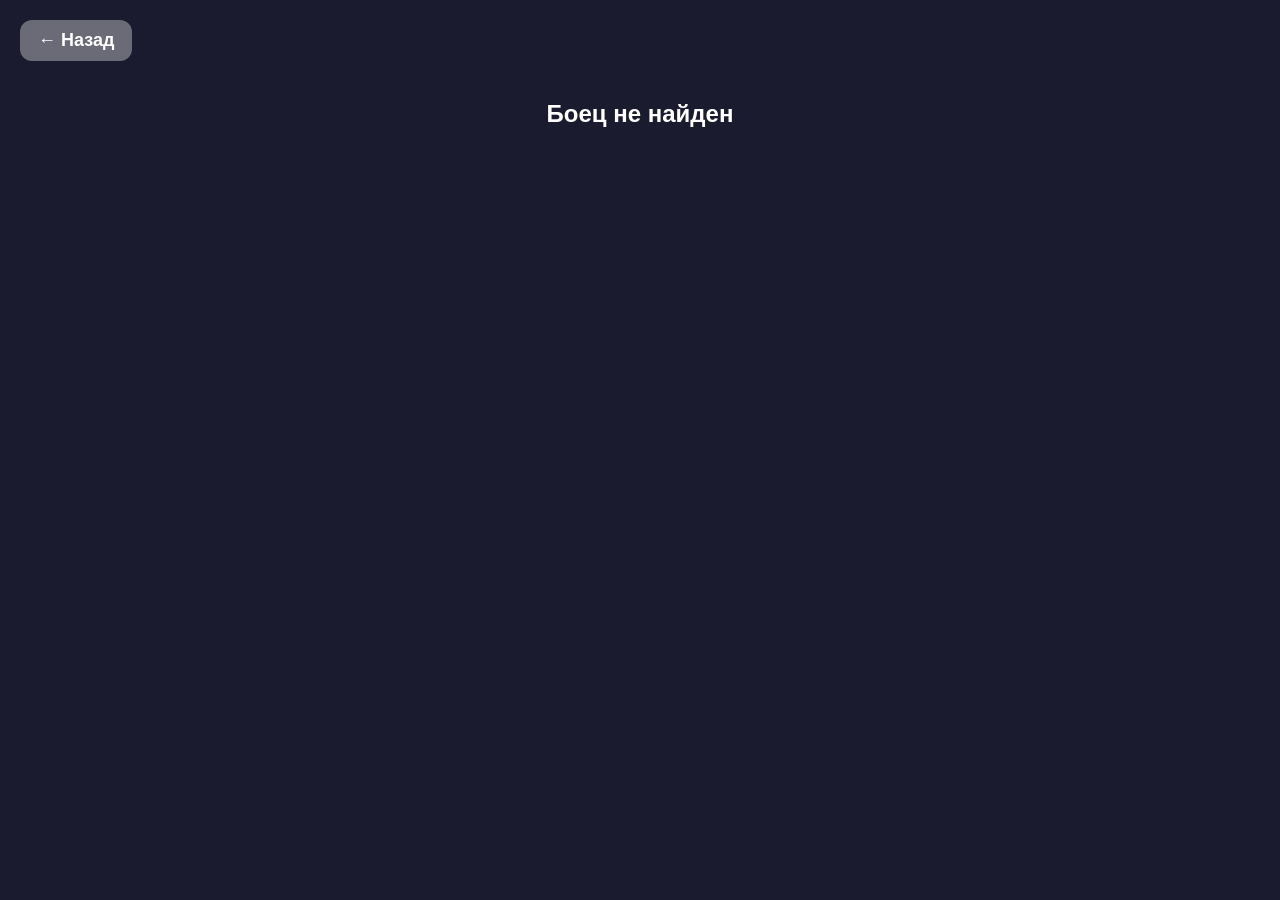
==== brawler.html @ 4f68d89a "Update brawler.html" ====
<!DOCTYPE html>
<html lang="ru">

<head>
    <meta charset="UTF-8">

    <meta
        name="viewport"
        content="width=device-width, initial-scale=1.0">

    <title>Боец | Brawl Mini App</title>

    <link rel="stylesheet" href="css/common.css">
    <link rel="stylesheet" href="css/brawler.css">
</head>

<body>

    <button
        type="button"
        class="back"
        onclick="goBack()">

        ← Назад

    </button>


    <main id="brawler">

        <div class="loading">
            Загрузка...
        </div>

    </main>


    <!-- Полноэкранный просмотр скина -->

    <div
        id="skinViewer"
        class="skin-viewer"
        aria-hidden="true">

        <div
            class="skin-viewer-overlay"
            id="skinViewerOverlay">
        </div>


        <section
            class="skin-viewer-card"
            role="dialog"
            aria-modal="true"
            aria-labelledby="viewerSkinName">

            <button
                type="button"
                class="skin-viewer-close"
                id="skinViewerClose"
                aria-label="Закрыть">

                ×

            </button>


            <div id="skinViewerContent"></div>

        </section>

    </div>


    <script src="js/brawler.js"></script>

    <script>

        function goBack(){

            window.location.href = "index.html";

        }

    </script>

</body>

</html>
---- css/common.css ----
*{
    margin:0;
    padding:0;
    box-sizing:border-box;
    font-family:Arial,sans-serif;
}

body{
    background:#1b1b2f;
    color:white;
    min-height:100vh;
}


h1{
    font-size:32px;
}


.back{
    background:#6b6b78;
    color:white;
    border:none;
    padding:10px 18px;
    border-radius:12px;
    font-size:18px;
    font-weight:bold;
    cursor:pointer;

    position:fixed;
    left:20px;
    top:20px;

    z-index:100;
    transition:.2s;
}

.back:hover{
    background:#858593;
    transform:scale(1.05);
}


/* Общие карточки */

.card,
.skin-card,
.info-card,
.titles-card{
    background:#2b2b45;
    border-radius:18px;
}
---- css/brawler.css ----
.brawler-main{
    text-align:center;
    padding:20px;
}

.page-message{
    padding:100px 20px 30px;
    text-align:center;
}


/* ---------- Основная картинка бойца ---------- */

.main-image{
    width:260px;
    height:260px;
    object-fit:contain;

    background:#2b2b45;
    border:3px solid #454565;
    border-radius:25px;

    padding:15px;
    margin-bottom:4px;
}


/* ---------- Имя бойца ---------- */

.brawler-name{
    margin:6px 0 18px;

    font-size:42px;
    font-weight:700;
    line-height:1.1;
}


/* ---------- Карточки информации ---------- */

.info-card,
.titles-card{
    margin:20px;
    padding:18px;

    background:#2b2b45;
    border-radius:18px;
}

.info-card h2,
.titles-card h2{
    margin-bottom:15px;
}

.info-card p,
.titles-card p{
    margin:10px 0;

    font-size:18px;
    line-height:1.5;
}


/* ---------- Заголовок раздела ---------- */

.section-title{
    margin:20px 0 2px;
}


/* ---------- Блок со скинами ---------- */

#skinsContent{
    margin-left:-14px;
    margin-right:-14px;
}


/* ---------- Сетка скинов ---------- */

.skins{
    display:grid;
    grid-template-columns:repeat(2, minmax(0, 1fr));

    gap:15px;
    padding:16px 6px 20px;
}


/* ---------- Карточка скина ---------- */

.skin-card{
    min-width:0;

    background:#2b2b45;
    border-radius:18px;
    overflow:hidden;

    text-align:left;
    cursor:pointer;

    box-shadow:0 4px 12px rgba(0,0,0,.22);

    transition:
        transform .2s,
        box-shadow .2s,
        background .2s;
}

.skin-card:hover{
    transform:translateY(-2px);
    box-shadow:0 8px 18px rgba(0,0,0,.30);
}

.skin-card:active{
    transform:scale(.98);
}


/* ---------- Изображение скина ---------- */

.skin-image-box{
    width:100%;
    height:160px;

    padding:8px;

    background:linear-gradient(
        180deg,
        #30304b 0%,
        #24243b 100%
    );

    border-bottom:1px solid rgba(255,255,255,.05);
}

.skin-image{
    display:block;

    width:100%;
    height:100%;

    object-fit:contain;
    border-radius:12px;
}


/* ---------- Содержимое карточки ---------- */

.skin-card-content{
    position:relative;

    min-height:132px;
    padding:10px 12px 6px;

    display:flex;
    flex-direction:column;
}


/* ---------- Название скина ---------- */

.skin-name{
    margin:0 0 6px;

    color:white;

    font-size:17px;
    font-weight:700;
    line-height:1.2;
}


/* ---------- Коллекция ---------- */

.skin-collection{
    display:flex;
    align-items:center;

    min-height:23px;
    margin-bottom:7px;
    gap:4px;

    color:#c7c7d4;

    font-size:13px;
    line-height:1.2;
}

.collection-icon{
    display:block;

    width:22px;
    height:22px;

    object-fit:contain;
    flex-shrink:0;
}


/* ---------- Редкость скина ---------- */

.skin-rarity{
    margin:0 0 7px;

    font-size:14px;
    font-weight:bold;
    line-height:1.2;
}

.skin-rarity-rare{
    color:#45d878;
}

.skin-rarity-superrare{
    color:#47a7ff;
}

.skin-rarity-epic{
    color:#c278ff;
}

.skin-rarity-mythic{
    color:#ff6666;
}

.skin-rarity-legendary{
    color:#ffd84d;
}

.skin-rarity-exclusive{
    color:#ff9ed8;
}

.skin-rarity-unknown{
    color:#b8b8c5;
}


/* ---------- Нижняя часть карточки ---------- */

.skin-card-footer{
    position:relative;

    min-height:22px;
    margin-top:0;
    padding-right:36px;

    display:flex;
    align-items:center;
}

.skin-source{
    width:100%;
    min-width:0;
}


/* ---------- Год выхода ---------- */

.skin-year{
    position:absolute;

    right:0;
    top:50%;

    transform:translateY(-50%);

    color:#b7b7c7;

    font-size:13px;
    font-weight:500;
    line-height:1;
}


/* ---------- Цена ---------- */

.skin-price{
    display:flex;
    flex-wrap:nowrap;
    align-items:center;

    gap:7px;
    white-space:nowrap;
}

.price-item{
    display:inline-flex;
    align-items:center;

    gap:2px;

    color:white;

    font-size:14px;
    font-weight:bold;
    line-height:1;
    white-space:nowrap;
}

.currency-icon{
    display:block;

    width:17px;
    height:17px;

    object-fit:contain;
    flex-shrink:0;
}


/* ---------- Brawl Pass и Pro Pass ---------- */

.special-source{
    display:flex;
    align-items:center;

    min-width:0;
    gap:5px;

    color:white;

    font-size:13px;
    font-weight:bold;
    line-height:1;
}

.source-icon{
    display:block;

    width:23px;
    height:23px;

    object-fit:contain;
    flex-shrink:0;
}

.source-text{
    color:#d5d5df;

    font-size:13px;
    font-weight:bold;
    line-height:1;
}


/* ---------- Редкость и класс бойца ---------- */

.rarity,
.class-tag{
    display:inline-block;

    padding:6px 14px;
    margin-left:8px;

    border-radius:12px;

    color:white;
    font-weight:bold;
}


/* ---------- Редкости бойцов ---------- */

.starter{
    background:#43b8ff;
}

.rare{
    background:#2ecc71;
}

.superrare{
    background:#1f6fff;
}

.epic{
    background:#a84cff;
}

.mythic{
    background:#ff4b4b;
}

.legendary{
    background:#ffd43b;
    color:#222;
}

.ultralegendary{
    background:#111;
    border:2px solid #666;
}


/* ---------- Классы бойцов ---------- */

.damage{
    background:#ff8c00;
}

.tank{
    background:#e53935;
}

.assassin{
    background:#8e24aa;
}

.controller{
    background:#1e88e5;
}

.support{
    background:#43a047;
}

.artillery{
    background:#fb8c00;
}


/* ---------- Титулы ---------- */

.gold{
    color:#ffd700;
}

.neon{
    color:#00eaff;
}


/* ---------- Вкладки ---------- */

.tabs{
    display:flex;

    margin:18px 20px;

    background:#2b2b45;
    border-radius:16px;
    overflow:hidden;
}

.tab{
    flex:1;

    padding:9px 14px;

    border:none;

    background:transparent;
    color:white;

    font-size:16px;
    font-weight:bold;

    cursor:pointer;
    transition:.2s;
}

.tab:hover{
    background:#3a3a60;
}

.tab.active{
    background:#43b8ff;
    color:#111;
}

.tab.active:hover{
    background:#43b8ff;
}


/* ==================================================
   Полноэкранный просмотр скина
   ================================================== */


/* ---------- Блокировка страницы ---------- */

html.viewer-open,
body.viewer-open{
    width:100%;
    height:100%;

    overflow:hidden;
    overscroll-behavior:none;
}


/* ---------- Общий контейнер ---------- */

.skin-viewer{
    position:fixed;

    inset:0;
    width:100%;
    height:100vh;
    height:100dvh;

    z-index:1000;

    display:none;
    align-items:center;
    justify-content:center;

    overflow:hidden;
    overscroll-behavior:none;
    touch-action:none;

    padding:
        max(16px, env(safe-area-inset-top))
        16px
        max(16px, env(safe-area-inset-bottom));
}

.skin-viewer.open{
    display:flex;
}


/* ---------- Затемнение фона ---------- */

.skin-viewer-overlay{
    position:absolute;
    inset:0;

    width:100%;
    height:100%;

    background:rgba(8,8,18,.82);

    backdrop-filter:blur(5px);
    -webkit-backdrop-filter:blur(5px);

    overscroll-behavior:none;
    touch-action:none;
}


/* ---------- Окно просмотра ---------- */

.skin-viewer-card{
    position:relative;
    z-index:1;

    width:min(92vw, 460px);
    max-height:90vh;
    max-height:90dvh;

    overflow-x:hidden;
    overflow-y:auto;

    overscroll-behavior:contain;
    touch-action:pan-y;
    -webkit-overflow-scrolling:touch;

    background:linear-gradient(
        180deg,
        #343453 0%,
        #24243b 45%,
        #202035 100%
    );

    border:1px solid rgba(255,255,255,.08);
    border-radius:26px;

    box-shadow:0 24px 70px rgba(0,0,0,.55);

    animation:skinViewerOpen .25s ease;
}

@keyframes skinViewerOpen{

    from{
        opacity:0;
        transform:scale(.9) translateY(20px);
    }

    to{
        opacity:1;
        transform:scale(1) translateY(0);
    }

}


/* ---------- Кнопка закрытия ---------- */

.skin-viewer-close{
    position:absolute;

    top:12px;
    right:12px;

    z-index:5;

    width:38px;
    height:38px;

    display:flex;
    align-items:center;
    justify-content:center;

    padding:0;

    border:none;
    border-radius:50%;

    background:rgba(15,15,28,.78);
    color:white;

    font-size:29px;
    font-weight:300;
    line-height:1;

    cursor:pointer;

    box-shadow:0 3px 10px rgba(0,0,0,.25);

    transition:
        background .2s,
        transform .2s;
}

.skin-viewer-close:hover{
    background:rgba(60,60,90,.95);
    transform:scale(1.06);
}

.skin-viewer-close:active{
    transform:scale(.94);
}


/* ---------- Большое изображение скина ---------- */

.viewer-image-box{
    width:100%;
    height:320px;

    padding:24px 20px 10px;

    display:flex;
    align-items:center;
    justify-content:center;

    overflow:hidden;

    background:
        radial-gradient(
            circle at center,
            rgba(67,184,255,.14) 0%,
            rgba(67,184,255,.04) 43%,
            transparent 72%
        );
}

.viewer-skin-image{
    display:block;

    width:100%;
    height:100%;

    max-width:340px;
    max-height:300px;

    object-fit:contain;

    filter:drop-shadow(
        0 16px 18px rgba(0,0,0,.30)
    );
}


/* ---------- Информация о скине ---------- */

.viewer-information{
    padding:8px 22px 24px;
    text-align:left;
}

.viewer-skin-name{
    margin:0 45px 12px 0;

    color:white;

    font-size:28px;
    font-weight:800;
    line-height:1.1;
}


/* ---------- Коллекция в просмотрщике ---------- */

.viewer-collection{
    display:flex;
    align-items:center;

    gap:4px;
    margin-bottom:12px;

    color:#cacada;

    font-size:15px;
    font-weight:600;
}

.viewer-collection-icon{
    display:block;

    width:26px;
    height:26px;

    max-width:26px;
    max-height:26px;

    object-fit:contain;
    flex-shrink:0;
}


/* ---------- Редкость в просмотрщике ---------- */

.viewer-rarity{
    margin-bottom:14px;

    font-size:17px;
    font-weight:800;
    line-height:1.2;
}


/* ---------- Стоимость в просмотрщике ---------- */

.viewer-source{
    min-height:30px;

    display:flex;
    align-items:center;

    margin-bottom:18px;
}

.viewer-price{
    display:flex;
    align-items:center;
    flex-wrap:wrap;

    gap:16px;
}

.viewer-price-item{
    display:inline-flex;
    align-items:center;

    gap:4px;

    color:white;

    font-size:18px;
    font-weight:800;
    line-height:1;
}

.viewer-currency-icon{
    display:block;

    width:21px;
    height:21px;

    max-width:21px;
    max-height:21px;

    object-fit:contain;
    flex-shrink:0;
}


/* ---------- Brawl Pass и Pro Pass в просмотрщике ---------- */

.viewer-special-source{
    display:flex;
    align-items:center;

    gap:7px;

    color:white;

    font-size:16px;
    font-weight:800;
}

.viewer-source-icon{
    display:block;

    width:28px;
    height:28px;

    max-width:28px;
    max-height:28px;

    object-fit:contain;
    flex-shrink:0;
}

.viewer-source-text{
    color:white;

    font-size:16px;
    font-weight:800;
}


/* ---------- Дата выхода ---------- */

.viewer-release-date{
    display:flex;
    flex-direction:column;

    gap:5px;
    padding-top:14px;

    border-top:1px solid rgba(255,255,255,.08);
}

.viewer-label{
    color:#9999ad;

    font-size:13px;
    font-weight:600;

    text-transform:uppercase;
    letter-spacing:.04em;
}

.viewer-release-date strong{
    color:white;
    font-size:17px;
}


/* ---------- Описание ---------- */

.viewer-description{
    margin-top:16px;
    padding-top:14px;

    border-top:1px solid rgba(255,255,255,.08);
}

.viewer-description p{
    margin:7px 0 0;

    color:#d4d4df;

    font-size:15px;
    line-height:1.45;
}


/* ---------- Телефоны с узким экраном ---------- */

@media (max-width:380px){

    .brawler-main{
        padding:14px;
    }

    .main-image{
        width:240px;
        height:240px;
    }

    .brawler-name{
        font-size:38px;
    }

    #skinsContent{
        margin-left:-10px;
        margin-right:-10px;
    }

    .skins{
        gap:10px;
        padding:12px 4px 18px;
    }

    .skin-image-box{
        height:145px;
        padding:7px;
    }

    .skin-card-content{
        min-height:128px;
        padding:9px 10px 6px;
    }

    .skin-name{
        margin-bottom:5px;
        font-size:15px;
    }

    .skin-collection{
        min-height:21px;
        margin-bottom:6px;
        gap:3px;

        font-size:12px;
    }

    .collection-icon{
        width:20px;
        height:20px;
    }

    .skin-rarity{
        margin-bottom:7px;
        font-size:13px;
    }

    .skin-card-footer{
        min-height:20px;
        padding-right:31px;
    }

    .skin-price{
        gap:5px;
    }

    .currency-icon{
        width:15px;
        height:15px;
    }

    .price-item{
        gap:2px;
        font-size:12px;
    }

    .special-source,
    .source-text{
        font-size:12px;
    }

    .source-icon{
        width:20px;
        height:20px;
    }

    .skin-year{
        font-size:11px;
    }


    /* ---------- Просмотрщик на узких телефонах ---------- */

    .skin-viewer{
        padding:
            max(10px, env(safe-area-inset-top))
            10px
            max(10px, env(safe-area-inset-bottom));
    }

    .skin-viewer-card{
        width:96vw;

        max-height:92vh;
        max-height:92dvh;

        border-radius:22px;
    }

    .viewer-image-box{
        height:280px;
        padding:20px 14px 8px;
    }

    .viewer-skin-image{
        max-width:300px;
        max-height:260px;
    }

    .viewer-information{
        padding:7px 17px 20px;
    }

    .viewer-skin-name{
        margin-right:42px;
        font-size:24px;
    }

    .viewer-collection{
        font-size:14px;
    }

    .viewer-collection-icon{
        width:23px;
        height:23px;

        max-width:23px;
        max-height:23px;
    }

    .viewer-rarity{
        font-size:15px;
    }

    .viewer-price-item{
        font-size:16px;
    }

    .viewer-currency-icon{
        width:19px;
        height:19px;

        max-width:19px;
        max-height:19px;
    }

    .viewer-release-date strong{
        font-size:15px;
    }

}
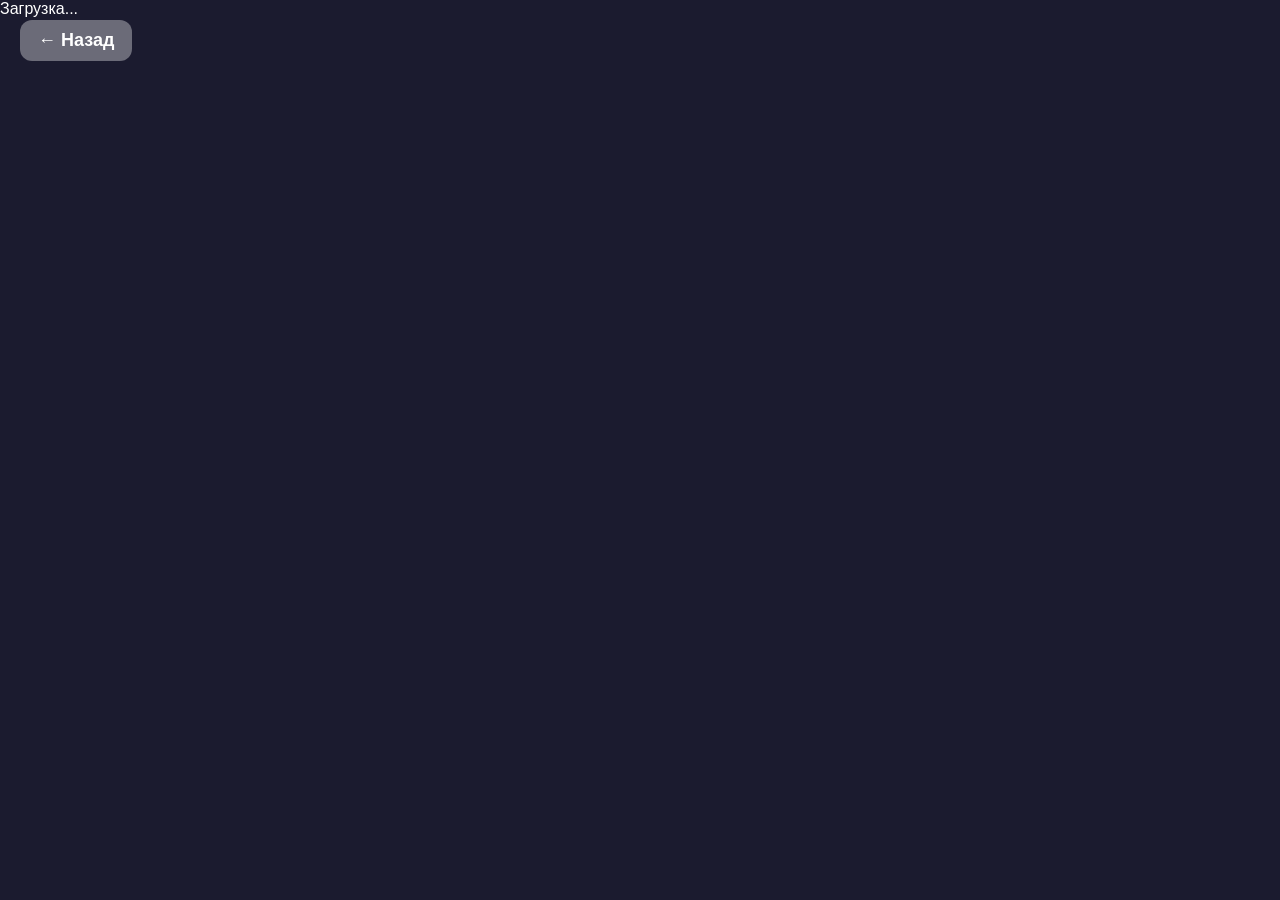
==== commit 6cf4b339: "Update brawler.html" ====
--- a/brawler.html
+++ b/brawler.html
@@ -87,5 +87,7 @@
 </body>
 
 </html>
-
+ 
+  
     
+    
--- a/css/brawler.css
+++ b/css/brawler.css
@@ -1,6 +1,6 @@
 .brawler-main{
+    padding:20px;
     text-align:center;
-    padding:20px;
 }
 
 .page-message{
@@ -9,23 +9,28 @@
 }
 
 
-/* ---------- Основная картинка бойца ---------- */
+/* ==================================================
+   Основная картинка бойца 
+   ================================================== */
 
 .main-image{
     width:260px;
     height:260px;
+
+    padding:15px;
+    margin-bottom:4px;
+
     object-fit:contain;
 
     background:#2b2b45;
     border:3px solid #454565;
     border-radius:25px;
-
-    padding:15px;
-    margin-bottom:4px;
-}
-
-
-/* ---------- Имя бойца ---------- */
+}
+
+
+/* ==================================================
+   Имя бойца
+   ================================================== */
 
 .brawler-name{
     margin:6px 0 18px;
@@ -36,7 +41,9 @@
 }
 
 
-/* ---------- Карточки информации ---------- */
+/* ==================================================
+   Карточки информации
+   ================================================== */
 
 .info-card,
 .titles-card{
@@ -61,22 +68,28 @@
 }
 
 
-/* ---------- Заголовок раздела ---------- */
+/* ==================================================
+   Заголовок раздела
+   ================================================== */
 
 .section-title{
     margin:20px 0 2px;
 }
 
 
-/* ---------- Блок со скинами ---------- */
+/* ==================================================
+   Блок со скинами
+   ================================================== */
 
 #skinsContent{
+    margin-right:-14px;
     margin-left:-14px;
-    margin-right:-14px;
-}
-
-
-/* ---------- Сетка скинов ---------- */
+}
+
+
+/* ==================================================
+   Сетка скинов
+   ================================================== */
 
 .skins{
     display:grid;
@@ -87,37 +100,120 @@
 }
 
 
-/* ---------- Карточка скина ---------- */
+/* ==================================================
+   Маленькая карточка скина
+   ================================================== */
 
 .skin-card{
     min-width:0;
 
+    overflow:hidden;
+
     background:#2b2b45;
     border-radius:18px;
-    overflow:hidden;
 
     text-align:left;
     cursor:pointer;
 
     box-shadow:0 4px 12px rgba(0,0,0,.22);
 
+    -webkit-touch-callout:none;
+    -webkit-user-select:none;
+    user-select:none;
+
+    -webkit-tap-highlight-color:transparent;
+
     transition:
-        transform .2s,
-        box-shadow .2s,
-        background .2s;
+        transform .18s ease,
+        box-shadow .18s ease,
+        background .18s ease;
 }
 
 .skin-card:hover{
     transform:translateY(-2px);
-    box-shadow:0 8px 18px rgba(0,0,0,.30);
+
+    box-shadow:
+        0 8px 18px rgba(0,0,0,.3);
 }
 
 .skin-card:active{
-    transform:scale(.98);
-}
-
-
-/* ---------- Изображение скина ---------- */
+    transform:scale(.97);
+}
+
+
+/* ---------- Запрет системных действий ---------- */
+
+.skin-card *,
+.skin-viewer-card *{
+    -webkit-touch-callout:none;
+    -webkit-user-select:none;
+    user-select:none;
+}
+
+.skin-card img,
+.skin-viewer-card img{
+    -webkit-user-drag:none;
+    pointer-events:none;
+}
+
+
+/* ==================================================
+   Подсветка маленькой карточки при удержании
+   ================================================== */
+
+.skin-card.skin-glow-rare:active{
+    box-shadow:
+        0 0 0 1px rgba(69,216,120,.46),
+        0 0 15px rgba(69,216,120,.52),
+        0 7px 18px rgba(0,0,0,.32);
+}
+
+.skin-card.skin-glow-superrare:active{
+    box-shadow:
+        0 0 0 1px rgba(71,167,255,.5),
+        0 0 16px rgba(71,167,255,.58),
+        0 7px 18px rgba(0,0,0,.32);
+}
+
+.skin-card.skin-glow-epic:active{
+    box-shadow:
+        0 0 0 1px rgba(194,120,255,.5),
+        0 0 16px rgba(194,120,255,.58),
+        0 7px 18px rgba(0,0,0,.32);
+}
+
+.skin-card.skin-glow-mythic:active{
+    box-shadow:
+        0 0 0 1px rgba(255,102,102,.5),
+        0 0 17px rgba(255,80,105,.6),
+        0 7px 18px rgba(0,0,0,.32);
+}
+
+.skin-card.skin-glow-legendary:active{
+    box-shadow:
+        0 0 0 1px rgba(255,216,77,.55),
+        0 0 18px rgba(255,216,77,.62),
+        0 7px 18px rgba(0,0,0,.32);
+}
+
+.skin-card.skin-glow-exclusive:active{
+    box-shadow:
+        0 0 0 1px rgba(255,158,216,.5),
+        0 0 17px rgba(255,100,190,.58),
+        0 7px 18px rgba(0,0,0,.32);
+}
+
+.skin-card.skin-glow-unknown:active{
+    box-shadow:
+        0 0 0 1px rgba(184,184,197,.35),
+        0 0 14px rgba(184,184,197,.35),
+        0 7px 18px rgba(0,0,0,.32);
+}
+
+
+/* ==================================================
+   Изображение скина
+   ================================================== */
 
 .skin-image-box{
     width:100%;
@@ -145,7 +241,9 @@
 }
 
 
-/* ---------- Содержимое карточки ---------- */
+/* ==================================================
+   Содержимое карточки
+   ================================================== */
 
 .skin-card-content{
     position:relative;
@@ -158,7 +256,9 @@
 }
 
 
-/* ---------- Название скина ---------- */
+/* ==================================================
+   Название скина
+   ================================================== */
 
 .skin-name{
     margin:0 0 6px;
@@ -171,7 +271,9 @@
 }
 
 
-/* ---------- Коллекция ---------- */
+/* ==================================================
+   Коллекция
+   ================================================== */
 
 .skin-collection{
     display:flex;
@@ -179,6 +281,7 @@
 
     min-height:23px;
     margin-bottom:7px;
+
     gap:4px;
 
     color:#c7c7d4;
@@ -198,7 +301,9 @@
 }
 
 
-/* ---------- Редкость скина ---------- */
+/* ==================================================
+   Редкость скина
+   ================================================== */
 
 .skin-rarity{
     margin:0 0 7px;
@@ -237,13 +342,14 @@
 }
 
 
-/* ---------- Нижняя часть карточки ---------- */
+/* ==================================================
+   Низ маленькой карточки
+   ================================================== */
 
 .skin-card-footer{
     position:relative;
 
     min-height:22px;
-    margin-top:0;
     padding-right:36px;
 
     display:flex;
@@ -256,13 +362,15 @@
 }
 
 
-/* ---------- Год выхода ---------- */
+/* ==================================================
+   Год выхода
+   ================================================== */
 
 .skin-year{
     position:absolute;
 
+    top:50%;
     right:0;
-    top:50%;
 
     transform:translateY(-50%);
 
@@ -274,7 +382,9 @@
 }
 
 
-/* ---------- Цена ---------- */
+/* ==================================================
+   Цена
+   ================================================== */
 
 .skin-price{
     display:flex;
@@ -310,13 +420,16 @@
 }
 
 
-/* ---------- Brawl Pass и Pro Pass ---------- */
+/* ==================================================
+   Brawl Pass и Pro Pass
+   ================================================== */
 
 .special-source{
     display:flex;
     align-items:center;
 
     min-width:0;
+
     gap:5px;
 
     color:white;
@@ -345,7 +458,9 @@
 }
 
 
-/* ---------- Редкость и класс бойца ---------- */
+/* ==================================================
+   Редкость и класс бойца
+   ================================================== */
 
 .rarity,
 .class-tag{
@@ -360,9 +475,6 @@
     font-weight:bold;
 }
 
-
-/* ---------- Редкости бойцов ---------- */
-
 .starter{
     background:#43b8ff;
 }
@@ -393,9 +505,6 @@
     border:2px solid #666;
 }
 
-
-/* ---------- Классы бойцов ---------- */
-
 .damage{
     background:#ff8c00;
 }
@@ -421,7 +530,9 @@
 }
 
 
-/* ---------- Титулы ---------- */
+/* ==================================================
+   Титулы
+   ================================================== */
 
 .gold{
     color:#ffd700;
@@ -432,16 +543,19 @@
 }
 
 
-/* ---------- Вкладки ---------- */
+/* ==================================================
+   Вкладки
+   ================================================== */
 
 .tabs{
     display:flex;
 
     margin:18px 20px;
+
+    overflow:hidden;
 
     background:#2b2b45;
     border-radius:16px;
-    overflow:hidden;
 }
 
 .tab{
@@ -476,11 +590,8 @@
 
 
 /* ==================================================
-   Полноэкранный просмотр скина
-   ================================================== */
-
-
-/* ---------- Блокировка страницы ---------- */
+   Полноэкранный просмотр
+   ================================================== */
 
 html.viewer-open,
 body.viewer-open{
@@ -491,31 +602,29 @@
     overscroll-behavior:none;
 }
 
-
-/* ---------- Общий контейнер ---------- */
-
 .skin-viewer{
     position:fixed;
-
     inset:0;
+
+    z-index:1000;
+
     width:100%;
     height:100vh;
     height:100dvh;
 
-    z-index:1000;
-
     display:none;
     align-items:center;
     justify-content:center;
 
     overflow:hidden;
-    overscroll-behavior:none;
-    touch-action:none;
 
     padding:
         max(16px, env(safe-area-inset-top))
         16px
         max(16px, env(safe-area-inset-bottom));
+
+    overscroll-behavior:none;
+    touch-action:auto;
 }
 
 .skin-viewer.open{
@@ -523,7 +632,7 @@
 }
 
 
-/* ---------- Затемнение фона ---------- */
+/* ---------- Затемнённый фон ---------- */
 
 .skin-viewer-overlay{
     position:absolute;
@@ -542,22 +651,19 @@
 }
 
 
-/* ---------- Окно просмотра ---------- */
+/* ---------- Внешняя карточка ---------- */
 
 .skin-viewer-card{
     position:relative;
     z-index:1;
 
     width:min(92vw, 460px);
+
     max-height:90vh;
     max-height:90dvh;
 
     overflow-x:hidden;
     overflow-y:auto;
-
-    overscroll-behavior:contain;
-    touch-action:pan-y;
-    -webkit-overflow-scrolling:touch;
 
     background:linear-gradient(
         180deg,
@@ -569,7 +675,16 @@
     border:1px solid rgba(255,255,255,.08);
     border-radius:26px;
 
-    box-shadow:0 24px 70px rgba(0,0,0,.55);
+    box-shadow:
+        0 24px 70px rgba(0,0,0,.55);
+
+    overscroll-behavior:contain;
+    touch-action:pan-y;
+    -webkit-overflow-scrolling:touch;
+
+    transition:
+        border-color .25s ease,
+        box-shadow .25s ease;
 
     animation:skinViewerOpen .25s ease;
 }
@@ -589,7 +704,77 @@
 }
 
 
-/* ---------- Кнопка закрытия ---------- */
+/* ==================================================
+   Постоянная подсветка внешней карточки
+   ================================================== */
+
+.skin-viewer-card.viewer-card-glow-rare{
+    border-color:rgba(69,216,120,.48);
+
+    box-shadow:
+        0 0 0 1px rgba(69,216,120,.24),
+        0 0 24px rgba(69,216,120,.31),
+        0 24px 70px rgba(0,0,0,.55);
+}
+
+.skin-viewer-card.viewer-card-glow-superrare{
+    border-color:rgba(71,167,255,.56);
+
+    box-shadow:
+        0 0 0 1px rgba(71,167,255,.29),
+        0 0 28px rgba(71,167,255,.38),
+        0 24px 70px rgba(0,0,0,.55);
+}
+
+.skin-viewer-card.viewer-card-glow-epic{
+    border-color:rgba(194,120,255,.56);
+
+    box-shadow:
+        0 0 0 1px rgba(194,120,255,.29),
+        0 0 28px rgba(194,120,255,.38),
+        0 24px 70px rgba(0,0,0,.55);
+}
+
+.skin-viewer-card.viewer-card-glow-mythic{
+    border-color:rgba(255,102,102,.58);
+
+    box-shadow:
+        0 0 0 1px rgba(255,102,102,.3),
+        0 0 29px rgba(255,80,105,.4),
+        0 24px 70px rgba(0,0,0,.55);
+}
+
+.skin-viewer-card.viewer-card-glow-legendary{
+    border-color:rgba(255,216,77,.62);
+
+    box-shadow:
+        0 0 0 1px rgba(255,216,77,.32),
+        0 0 30px rgba(255,216,77,.42),
+        0 24px 70px rgba(0,0,0,.55);
+}
+
+.skin-viewer-card.viewer-card-glow-exclusive{
+    border-color:rgba(255,158,216,.58);
+
+    box-shadow:
+        0 0 0 1px rgba(255,158,216,.3),
+        0 0 29px rgba(255,100,190,.39),
+        0 24px 70px rgba(0,0,0,.55);
+}
+
+.skin-viewer-card.viewer-card-glow-unknown{
+    border-color:rgba(184,184,197,.28);
+
+    box-shadow:
+        0 0 0 1px rgba(184,184,197,.14),
+        0 0 18px rgba(184,184,197,.18),
+        0 24px 70px rgba(0,0,0,.55);
+}
+
+
+/* ==================================================
+   Кнопка закрытия
+   ================================================== */
 
 .skin-viewer-close{
     position:absolute;
@@ -597,7 +782,7 @@
     top:12px;
     right:12px;
 
-    z-index:5;
+    z-index:10;
 
     width:38px;
     height:38px;
@@ -620,7 +805,8 @@
 
     cursor:pointer;
 
-    box-shadow:0 3px 10px rgba(0,0,0,.25);
+    box-shadow:
+        0 3px 10px rgba(0,0,0,.25);
 
     transition:
         background .2s,
@@ -637,9 +823,13 @@
 }
 
 
-/* ---------- Большое изображение скина ---------- */
+/* ==================================================
+   Большая картинка
+   ================================================== */
 
 .viewer-image-box{
+    position:relative;
+
     width:100%;
     height:320px;
 
@@ -658,6 +848,9 @@
             rgba(67,184,255,.04) 43%,
             transparent 72%
         );
+
+    user-select:none;
+    -webkit-user-select:none;
 }
 
 .viewer-skin-image{
@@ -671,21 +864,39 @@
 
     object-fit:contain;
 
-    filter:drop-shadow(
-        0 16px 18px rgba(0,0,0,.30)
-    );
-}
-
-
-/* ---------- Информация о скине ---------- */
+    pointer-events:none;
+
+    user-select:none;
+    -webkit-user-select:none;
+
+    filter:
+        drop-shadow(
+            0 16px 18px rgba(0,0,0,.3)
+        );
+}
+
+
+/* ==================================================
+   Информация
+   ================================================== */
 
 .viewer-information{
     padding:8px 22px 24px;
     text-align:left;
 }
 
+.viewer-title-row{
+    display:flex;
+    align-items:flex-start;
+    justify-content:space-between;
+
+    gap:12px;
+}
+
 .viewer-skin-name{
-    margin:0 45px 12px 0;
+    flex:1;
+
+    margin:0 0 10px;
 
     color:white;
 
@@ -694,20 +905,73 @@
     line-height:1.1;
 }
 
-
-/* ---------- Коллекция в просмотрщике ---------- */
+.viewer-skin-counter{
+    flex-shrink:0;
+
+    padding-top:3px;
+
+    color:#9999ad;
+
+    font-size:13px;
+    font-weight:700;
+    line-height:1.2;
+}
+
+
+/* ==================================================
+   Разделы без линий
+   ================================================== */
+
+.viewer-info-group{
+    margin-top:20px;
+}
+
+.viewer-title-row + .viewer-info-group{
+    margin-top:14px;
+}
+
+.viewer-info-label,
+.viewer-detail-label{
+    margin:0 0 9px;
+
+    color:#9999ad;
+
+    font-size:13px;
+    font-weight:600;
+    line-height:1;
+
+    text-transform:uppercase;
+    letter-spacing:.04em;
+}
+
+
+/* ==================================================
+   Коллекции
+   ================================================== */
+
+.viewer-collections{
+    display:flex;
+    flex-direction:column;
+    align-items:flex-start;
+
+    gap:5px;
+}
 
 .viewer-collection{
     display:flex;
     align-items:center;
 
     gap:4px;
-    margin-bottom:12px;
 
     color:#cacada;
 
     font-size:15px;
     font-weight:600;
+    line-height:1.2;
+}
+
+.viewer-secondary-collection{
+    opacity:.9;
 }
 
 .viewer-collection-icon{
@@ -724,32 +988,46 @@
 }
 
 
-/* ---------- Редкость в просмотрщике ---------- */
+/* ==================================================
+   Редкости
+   ================================================== */
+
+.viewer-rarities{
+    display:flex;
+    flex-direction:column;
+    align-items:flex-start;
+
+    gap:4px;
+}
 
 .viewer-rarity{
-    margin-bottom:14px;
+    margin:0;
 
     font-size:17px;
     font-weight:800;
     line-height:1.2;
 }
 
-
-/* ---------- Стоимость в просмотрщике ---------- */
+.viewer-secondary-rarity{
+    font-size:16px;
+}
+
+
+/* ==================================================
+   Получение
+   ================================================== */
 
 .viewer-source{
-    min-height:30px;
+    min-height:28px;
 
     display:flex;
     align-items:center;
-
-    margin-bottom:18px;
 }
 
 .viewer-price{
     display:flex;
+    flex-wrap:wrap;
     align-items:center;
-    flex-wrap:wrap;
 
     gap:16px;
 }
@@ -780,9 +1058,6 @@
     flex-shrink:0;
 }
 
-
-/* ---------- Brawl Pass и Pro Pass в просмотрщике ---------- */
-
 .viewer-special-source{
     display:flex;
     align-items:center;
@@ -816,45 +1091,45 @@
 }
 
 
-/* ---------- Дата выхода ---------- */
+/* ==================================================
+   Дата и описание с линиями
+   ================================================== */
+
+.viewer-detail-section{
+    margin-top:18px;
+    padding-top:14px;
+
+    border-top:
+        1px solid rgba(255,255,255,.08);
+}
 
 .viewer-release-date{
     display:flex;
     flex-direction:column;
 
     gap:5px;
-    padding-top:14px;
-
-    border-top:1px solid rgba(255,255,255,.08);
-}
-
-.viewer-label{
-    color:#9999ad;
-
-    font-size:13px;
-    font-weight:600;
-
-    text-transform:uppercase;
-    letter-spacing:.04em;
+    margin:0;
+    padding:0;
+
+    border:none;
 }
 
 .viewer-release-date strong{
     color:white;
+
     font-size:17px;
-}
-
-
-/* ---------- Описание ---------- */
+    line-height:1.35;
+}
 
 .viewer-description{
-    margin-top:16px;
-    padding-top:14px;
-
-    border-top:1px solid rgba(255,255,255,.08);
+    margin:0;
+    padding:0;
+
+    border:none;
 }
 
 .viewer-description p{
-    margin:7px 0 0;
+    margin:0;
 
     color:#d4d4df;
 
@@ -863,7 +1138,120 @@
 }
 
 
-/* ---------- Телефоны с узким экраном ---------- */
+/* ==================================================
+   Стрелки
+   ================================================== */
+
+.viewer-navigation{
+    position:absolute;
+    top:50%;
+
+    z-index:2;
+
+    width:38px;
+    height:50px;
+
+    display:flex;
+    align-items:center;
+    justify-content:center;
+
+    padding:0;
+
+    border:none;
+    border-radius:14px;
+
+    background:rgba(15,15,28,.58);
+    color:white;
+
+    font-size:36px;
+    font-weight:300;
+    line-height:1;
+
+    cursor:pointer;
+
+    transform:translateY(-50%);
+
+    transition:
+        background .2s,
+        opacity .2s,
+        transform .2s;
+}
+
+.viewer-navigation-left{
+    left:12px;
+}
+
+.viewer-navigation-right{
+    right:12px;
+}
+
+.viewer-navigation:hover{
+    background:rgba(55,55,85,.9);
+}
+
+.viewer-navigation:active{
+    transform:
+        translateY(-50%)
+        scale(.92);
+}
+
+.viewer-navigation:disabled{
+    opacity:.16;
+    pointer-events:none;
+}
+
+
+/* ==================================================
+   Анимация свайпа
+   ================================================== */
+
+.viewer-swipe-content{
+    min-height:100%;
+
+    animation-duration:.22s;
+    animation-timing-function:ease;
+}
+
+.viewer-swipe-right{
+    animation-name:viewerSwipeRight;
+}
+
+.viewer-swipe-left{
+    animation-name:viewerSwipeLeft;
+}
+
+@keyframes viewerSwipeRight{
+
+    from{
+        opacity:0;
+        transform:translateX(35px);
+    }
+
+    to{
+        opacity:1;
+        transform:translateX(0);
+    }
+
+}
+
+@keyframes viewerSwipeLeft{
+
+    from{
+        opacity:0;
+        transform:translateX(-35px);
+    }
+
+    to{
+        opacity:1;
+        transform:translateX(0);
+    }
+
+}
+
+
+/* ==================================================
+   Узкие телефоны
+   ================================================== */
 
 @media (max-width:380px){
 
@@ -881,8 +1269,8 @@
     }
 
     #skinsContent{
+        margin-right:-10px;
         margin-left:-10px;
-        margin-right:-10px;
     }
 
     .skins{
@@ -908,6 +1296,7 @@
     .skin-collection{
         min-height:21px;
         margin-bottom:6px;
+
         gap:3px;
 
         font-size:12px;
@@ -957,7 +1346,7 @@
     }
 
 
-    /* ---------- Просмотрщик на узких телефонах ---------- */
+    /* ---------- Просмотрщик ---------- */
 
     .skin-viewer{
         padding:
@@ -975,6 +1364,16 @@
         border-radius:22px;
     }
 
+    .skin-viewer-close{
+        top:10px;
+        right:10px;
+
+        width:36px;
+        height:36px;
+
+        font-size:27px;
+    }
+
     .viewer-image-box{
         height:280px;
         padding:20px 14px 8px;
@@ -990,9 +1389,39 @@
     }
 
     .viewer-skin-name{
-        margin-right:42px;
         font-size:24px;
     }
+
+    .viewer-skin-counter{
+        font-size:12px;
+    }
+
+
+    /* ---------- Группы ---------- */
+
+    .viewer-info-group{
+        margin-top:17px;
+    }
+
+    .viewer-title-row + .viewer-info-group{
+        margin-top:12px;
+    }
+
+    .viewer-info-label,
+    .viewer-detail-label{
+        margin-bottom:8px;
+
+        font-size:12px;
+        font-weight:600;
+    }
+
+    .viewer-detail-section{
+        margin-top:16px;
+        padding-top:12px;
+    }
+
+
+    /* ---------- Содержимое ---------- */
 
     .viewer-collection{
         font-size:14px;
@@ -1010,6 +1439,10 @@
         font-size:15px;
     }
 
+    .viewer-secondary-rarity{
+        font-size:14px;
+    }
+
     .viewer-price-item{
         font-size:16px;
     }
@@ -1026,4 +1459,23 @@
         font-size:15px;
     }
 
-}
+
+    /* ---------- Стрелки ---------- */
+
+    .viewer-navigation{
+        width:35px;
+        height:48px;
+
+        border-radius:13px;
+        font-size:34px;
+    }
+
+    .viewer-navigation-left{
+        left:6px;
+    }
+
+    .viewer-navigation-right{
+        right:6px;
+    }
+
+}
